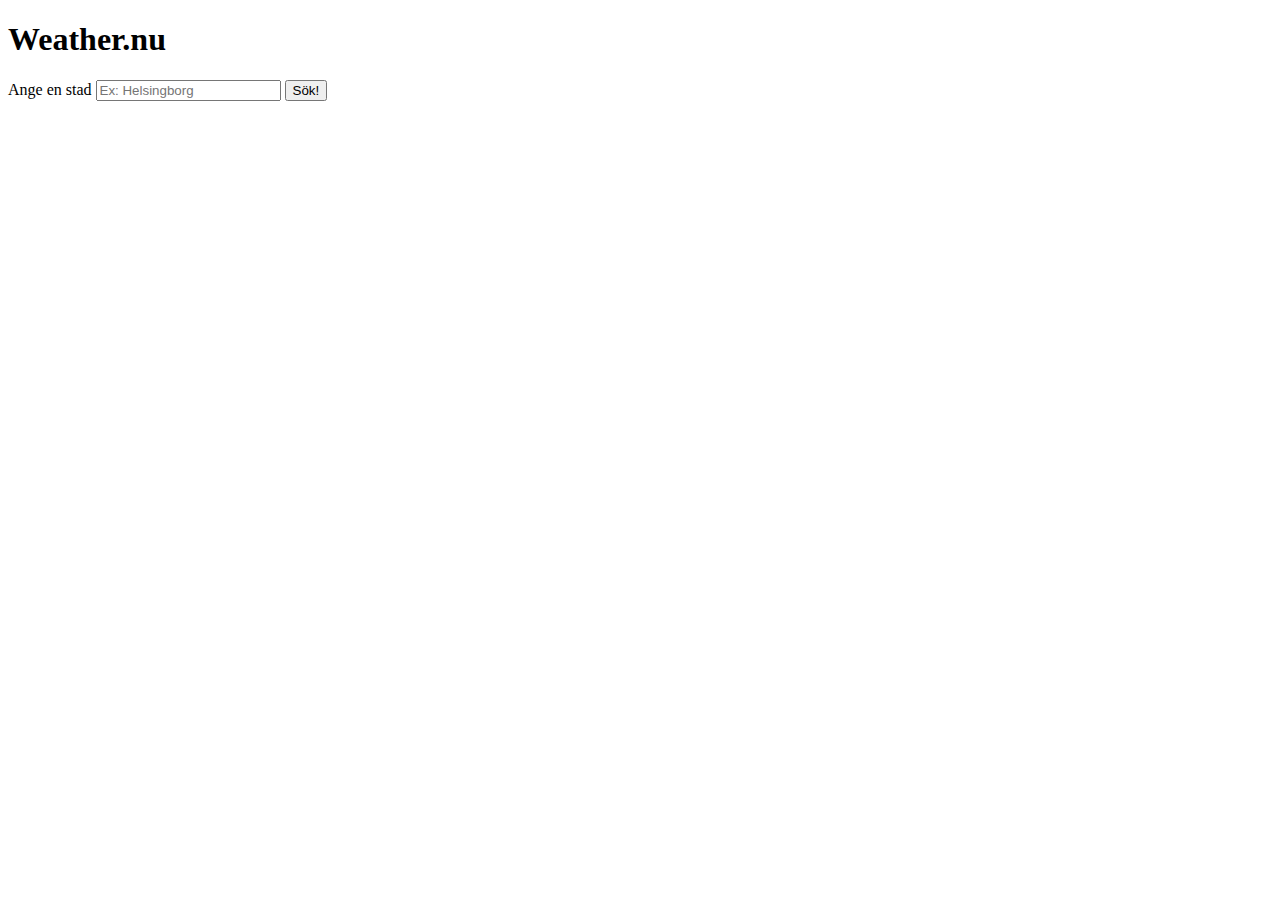
==== Kunskapskontroll 2/index.html @ 0b3792ee "Some progress" ====
<!DOCTYPE html>
<html lang="en">
<head>
    <meta charset="UTF-8">
    <meta name="viewport" content="width=device-width, initial-scale=1.0">
    <link rel="stylesheet" href="Css/style.css">
    <title>Document</title>
</head>
<body>
    
    <div class="container">

        <h1>Weather.nu</h1>

        <form id='weather-form'>
            <label for='StadensNamn'>Ange en stad</label>
            <input type='text' id="stadensNamn" placeholder = 'Ex: Helsingborg'>
            <button type='submit' id="sök-button">Sök!</button>
        </form>
        <p id="pWeatherDescription"></p>
        <p id="pTemp"></p>
        <img src="" alt="" id="hi">
        <p id="tempCh"></p>
        <p id="pWind"></p>
        <p id="pHumidity"></p>
    </div>

    <script src="JavaScript/app.js"></script>
</body>
</html>
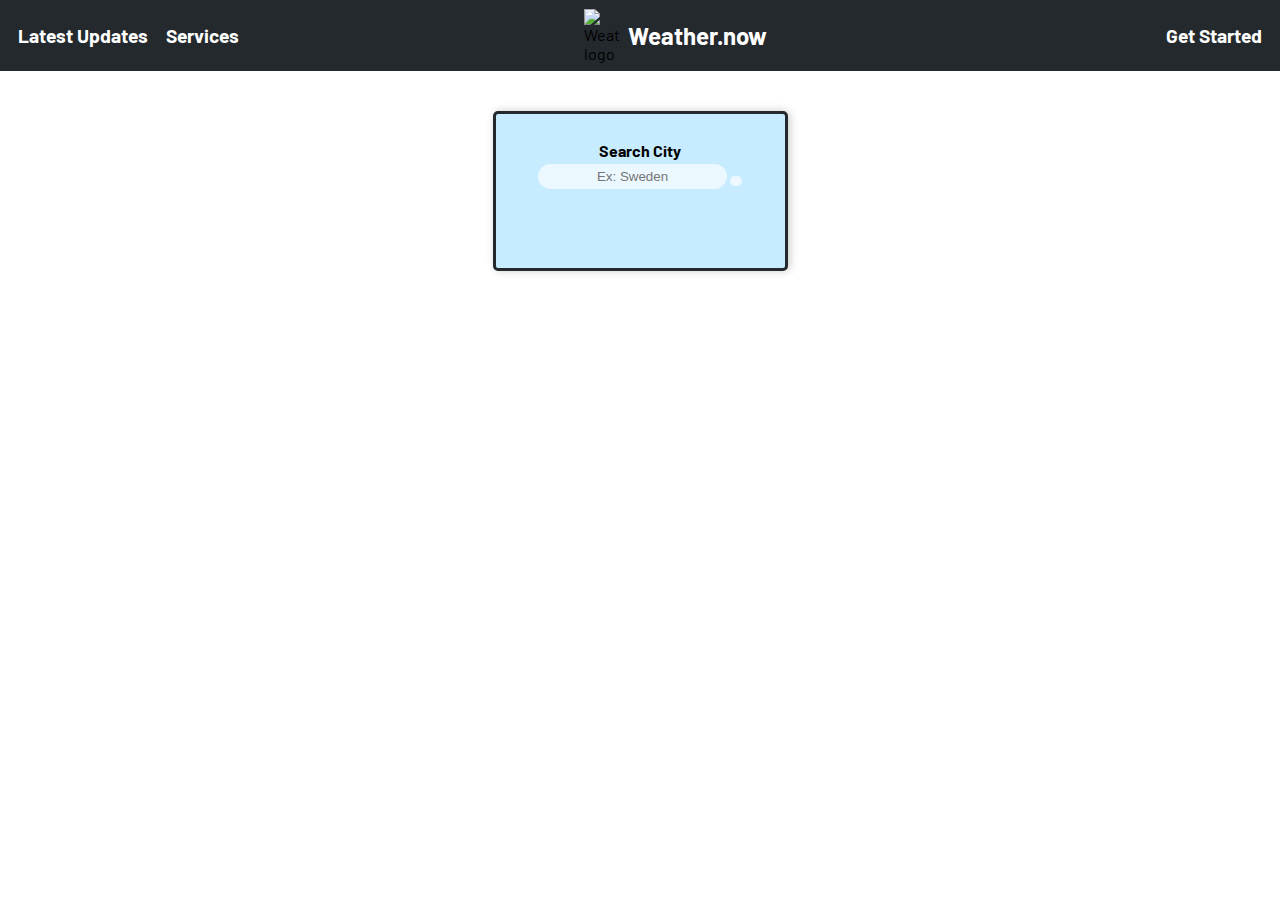
==== commit 936544b0: "Final Touches" ====
--- a/Kunskapskontroll 2/index.html
+++ b/Kunskapskontroll 2/index.html
@@ -4,25 +4,53 @@
     <meta charset="UTF-8">
     <meta name="viewport" content="width=device-width, initial-scale=1.0">
     <link rel="stylesheet" href="Css/style.css">
-    <title>Document</title>
+    <script src="https://kit.fontawesome.com/976d5d14ad.js" crossorigin="anonymous"></script>
+    <title>Weather.now</title>
 </head>
 <body>
-    
-    <div class="container">
 
-        <h1>Weather.nu</h1>
+    <div class="main-nav">
+        <div class="left">
+            <ul class="menu-left">
+                <li class="menu-left-item allLi"><a href="#">Latest Updates</a></li>
+                <li class="menu-left-item allLi"><a href="#">Services</a></li>
+            </ul>
+        </div>
+        <div class="middle">
+            <img src="Img/clipart3066442.png" class="logo"  alt="Weather-logo">
+            <h2 class="title">Weather.now</h2>
+        </div>
+        <div class="right">
+            <ul class="menu-right">
+                <li class="menu-right-item allLi"><a href="#"><i class="far fa-bell"></i></a></li>
+                <li class="menu-right-item allLi"><a href="#"><i class="far fa-envelope"></i></a></li>
+                <li class="menu-right-item allLi"><a href="#"><i class="far fa-user"></i></a></li>
+                <li class="menu-right-item allLi"><a href="#">Get Started</a></li>
+            </ul>
+        </div>
+    </div>
 
-        <form id='weather-form'>
-            <label for='StadensNamn'>Ange en stad</label>
-            <input type='text' id="stadensNamn" placeholder = 'Ex: Helsingborg'>
-            <button type='submit' id="sök-button">Sök!</button>
-        </form>
-        <p id="pWeatherDescription"></p>
-        <p id="pTemp"></p>
-        <img src="" alt="" id="hi">
-        <p id="tempCh"></p>
-        <p id="pWind"></p>
-        <p id="pHumidity"></p>
+    <div id="container-b">
+
+        <div class="user-interface">
+
+            <form id='weather-form'>
+                <label for='StadensNamn'>Search City</label>
+                <input type='text' id="stadensNamn" placeholder = 'Ex: Sweden'>
+                <button type='submit' id="sök-button"><i class="fas fa-search"></i></button>
+            </form>
+
+        </div>
+
+        <div class="user-experience">
+            <p id="pWeatherDescription"></p>
+            <p id="pTemp"></p>
+            <img src="" alt="" id="wIcon">
+            <p id="tempCh"></p>
+            <p id="pWind"></p>
+            <p id="pHumidity"></p>
+        </div>
+
     </div>
 
     <script src="JavaScript/app.js"></script>
--- a/Kunskapskontroll 2/Css/style.css
+++ b/Kunskapskontroll 2/Css/style.css
@@ -0,0 +1,126 @@
+@import url('https://fonts.googleapis.com/css2?family=Barlow:wght@300&display=swap');
+
+*{
+    box-sizing: border-box;
+    margin: 0;
+    padding: 0;
+}
+
+:root{
+    --shadowbox-color: rgb(204, 204, 204);
+}
+
+body{
+    font-family: 'Barlow', sans-serif;
+}
+
+.main-nav{
+    width: 100%;
+    height: 71px;
+    margin: auto;
+    display: flex;
+    justify-content: space-between;
+    background-color: #24292e;
+    /* box-shadow: 2px 3px 8px  var(--shadowbox-color), 0px 3px 18px var(--shadowbox-color); */
+}
+
+ul{
+    list-style: none;
+    display: flex;
+    justify-content: center;
+    align-items: center;
+    height: 100%;
+    white-space: nowrap;
+}
+
+.allLi{
+    display: flex;
+}
+
+.menu-left-item{
+    padding-left: 18px;
+}
+
+.menu-right-item{
+    padding-right: 18px;
+}
+
+a{
+    text-decoration: none;
+    font-size: 1.2rem;
+    font-weight: bold;
+    color:white;
+}
+
+a:hover {
+    color: #374d5f;
+    transition: all .3s ease;
+}
+
+.middle{
+    display: flex;
+    align-items: center;
+    cursor: pointer;
+}
+
+.logo{
+    width: 2.8rem;
+    padding-right: 0.5rem;
+}
+
+.title{
+    font-family: 'Barlow', sans-serif;
+    color: white;
+}
+
+#container-b{
+    padding: 40px;
+    width: 100%;
+    margin: 0 auto;
+    display: flex;
+    flex-direction: column;
+    align-items: center;
+    text-align: center;
+}
+
+/* #wIcon{
+    padding-left: 4rem;
+} */
+
+p{
+    padding: .5rem;
+    font-weight: bold;
+}
+
+.user-interface{
+    display: flex;
+    flex-direction: column;
+    align-items: center;
+    text-align: center;
+    width: 295px;
+    height: 10rem;
+    background-color: rgb(199, 235, 255);
+    border: 3px solid #24292e;
+    border-radius: 5px;
+    box-shadow: 2px 0px 8px var(--shadowbox-color);
+    padding: 25px 5px;
+    margin-bottom: 1rem;
+    line-height: 1.5rem;
+}
+
+label{
+    display: block;
+    font-weight: bold;
+}
+
+input, button{
+    padding: 5px 6px;
+    border: 0;
+    border-radius: 20px;
+    background: rgba(255, 255, 255, 0.651);
+    text-align: center;
+}
+
+button{
+    cursor: pointer;
+}